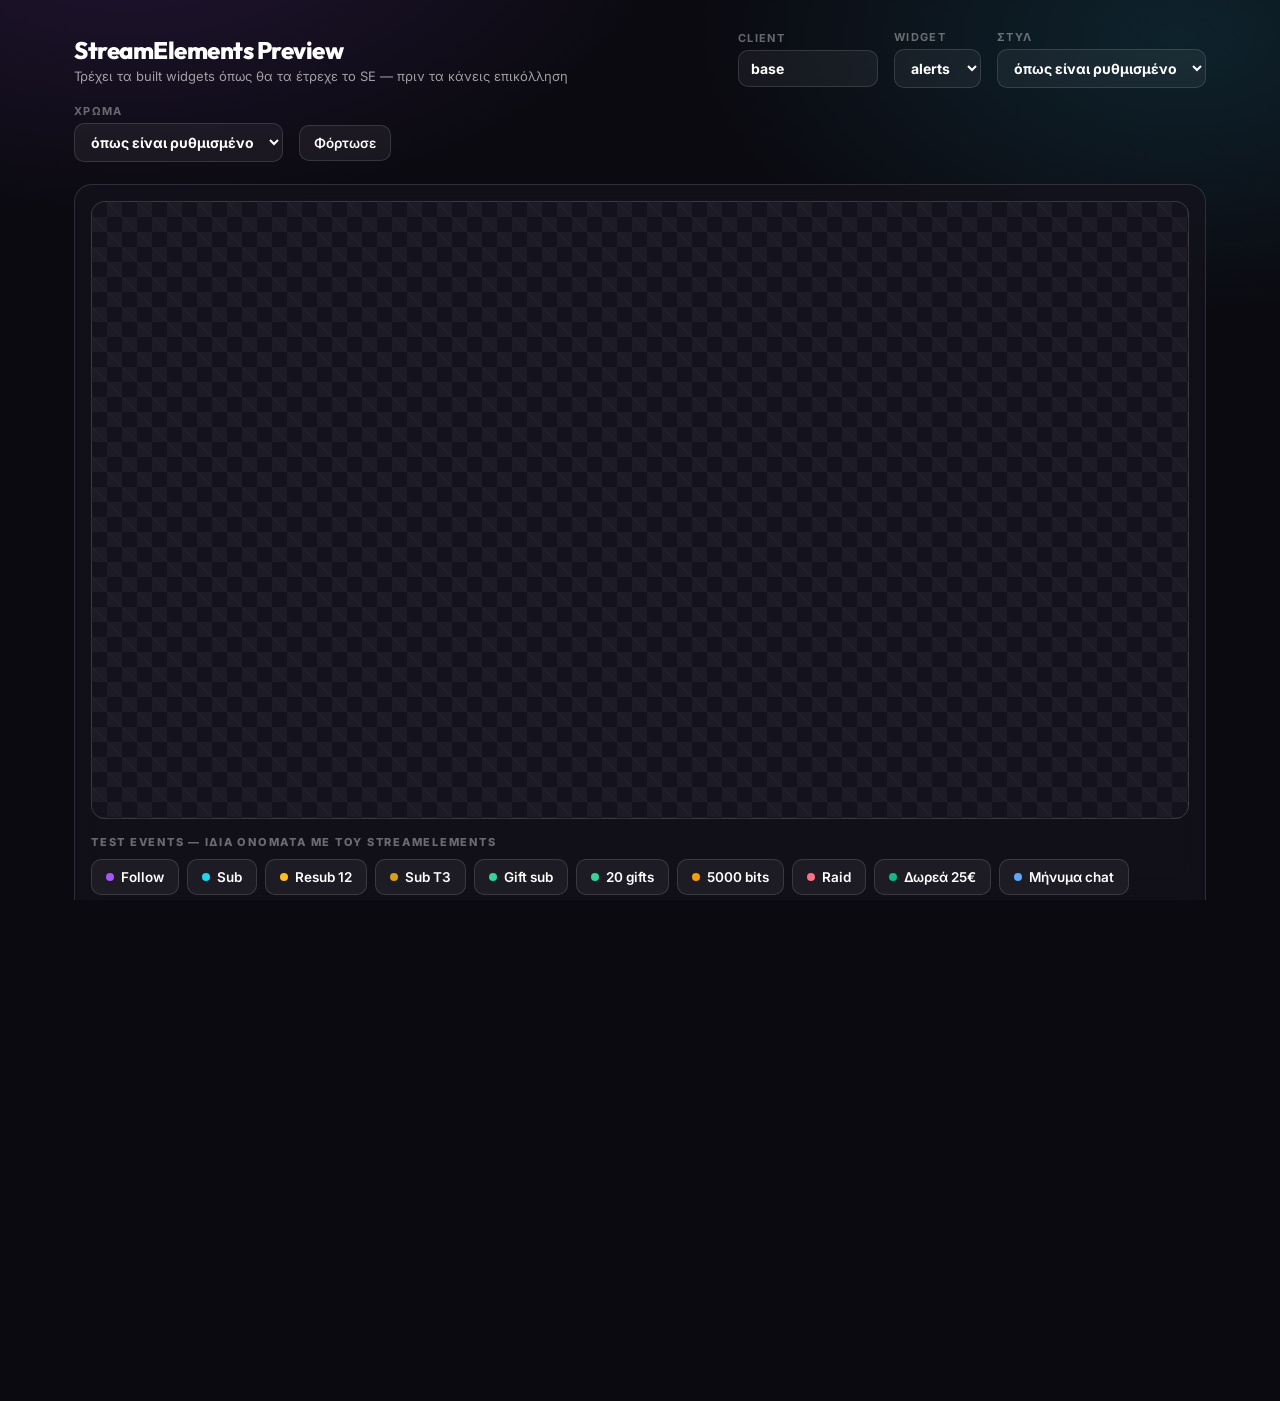
==== se-preview.html @ 5532cc04 "Twitch overlay pack: alerts, goal, chat, labels and scene screens A skinnable set of browser-source " ====
<!DOCTYPE html>
<html lang="el">
<head>
<meta charset="utf-8">
<meta name="viewport" content="width=device-width, initial-scale=1">
<title>StreamElements Preview</title>
<link rel="stylesheet" href="css/theme.css">
<style>
  body {
    overflow: auto;
    background: #0b0a11;
    background-image:
      radial-gradient(900px 500px at 10% -10%, rgba(168,85,247,.15), transparent 60%),
      radial-gradient(800px 460px at 92% 4%, rgba(34,211,238,.12), transparent 60%);
    background-attachment: fixed;
  }
  .shell { max-width: 1180px; margin: 0 auto; padding: 30px 24px 60px; }

  header { display: flex; align-items: center; gap: 16px; margin-bottom: 22px; flex-wrap: wrap; }
  h1 { margin: 0; font-family: var(--font-display); font-weight: 800; font-size: 24px; letter-spacing: -.02em; }
  .tag { font-size: 13px; color: var(--muted); margin-top: 3px; }
  .spacer { flex: 1; }

  label.field { display: flex; flex-direction: column; gap: 5px; font-size: 11px;
                letter-spacing: .12em; text-transform: uppercase; color: var(--dim); font-weight: 700; }
  select, input[type="text"] {
    background: rgba(255,255,255,.05); border: 1px solid var(--stroke); color: var(--ink);
    border-radius: 10px; padding: 9px 12px; font: inherit; font-size: 14px; outline: none;
  }
  select:focus { border-color: var(--accent); }

  .panel {
    background: rgba(20,18,29,.72);
    border: 1px solid var(--stroke);
    border-radius: 18px;
    -webkit-backdrop-filter: blur(14px);
    backdrop-filter: blur(14px);
    padding: 16px;
    margin-bottom: 18px;
  }

  .stage {
    position: relative;
    width: 100%;
    aspect-ratio: 16 / 9;
    border-radius: 14px;
    overflow: hidden;
    border: 1px solid var(--stroke);
    background-color: #14121c;
    background-image:
      linear-gradient(45deg, rgba(255,255,255,.04) 25%, transparent 25%, transparent 75%, rgba(255,255,255,.04) 75%),
      linear-gradient(45deg, rgba(255,255,255,.04) 25%, transparent 25%, transparent 75%, rgba(255,255,255,.04) 75%);
    background-size: 30px 30px;
    background-position: 0 0, 15px 15px;
  }
  .stage iframe { position: absolute; inset: 0; width: 100%; height: 100%; border: 0; }

  .section-title { font-size: 11px; letter-spacing: .16em; text-transform: uppercase;
                   color: var(--dim); font-weight: 800; margin: 16px 0 10px; }

  .btns { display: flex; flex-wrap: wrap; gap: 8px; }
  .btn {
    display: inline-flex; align-items: center; gap: 7px;
    padding: 9px 14px; background: rgba(255,255,255,.055);
    border: 1px solid var(--stroke); border-radius: 10px; color: var(--ink);
    font: inherit; font-size: 13.5px; font-weight: 600; cursor: pointer;
    transition: transform .12s var(--ease-back), background .16s;
  }
  .btn:hover { background: rgba(255,255,255,.1); }
  .btn:active { transform: scale(.96); }
  .btn i { width: 8px; height: 8px; border-radius: 50%; background: var(--c, var(--accent)); }

  .log {
    margin-top: 14px; max-height: 190px; overflow: auto;
    font-family: ui-monospace, "Cascadia Mono", Consolas, monospace;
    font-size: 12px; line-height: 1.7; color: var(--muted);
    background: rgba(0,0,0,.32); border: 1px solid var(--stroke);
    border-radius: 10px; padding: 10px 12px;
  }
  .log b { color: var(--accent-2); font-weight: 700; }
  .log .err { color: #fb7185; }
  .log .ok { color: #34d399; }

  .steps { display: grid; gap: 7px; font-size: 13.5px; color: var(--muted); margin-bottom: 14px; }
  .steps b { color: var(--ink); }
  .steps span::before {
    content: '';
    display: inline-block;
    width: 5px; height: 5px;
    border-radius: 50%;
    background: var(--accent);
    margin-right: 10px;
    vertical-align: 2px;
  }

  .copy-row .btn { min-width: 168px; justify-content: center; font-weight: 700; }
  .copy-row .btn.done {
    background: linear-gradient(140deg, var(--accent), var(--accent-2));
    border-color: transparent;
    color: #0b0a12;
  }
  .copy-row .btn small { font-weight: 600; opacity: .65; margin-left: 2px; }

  .warn {
    border-color: #fb7185;
    background: rgba(251, 113, 133, .10);
    color: #ffd7dc;
    font-size: 14px;
    line-height: 1.7;
  }
  .warn b { color: #fff; }

  .note { font-size: 13.5px; color: var(--muted); line-height: 1.7; }
  .note b { color: var(--ink); }
  code { font-family: ui-monospace, Consolas, monospace; font-size: 12.5px;
         background: rgba(255,255,255,.07); border: 1px solid var(--stroke);
         padding: 1.5px 6px; border-radius: 6px; color: var(--accent-3); }
</style>
</head>
<body>

<div class="shell">
  <div class="panel warn" id="warn" hidden>
    <b>Η σελίδα άνοιξε απευθείας από τον φάκελο.</b><br>
    Ο browser δεν επιτρέπει σε σελίδα <code>file://</code> να διαβάσει άλλα αρχεία,
    οπότε τίποτα δεν μπορεί να φορτώσει εδώ.<br><br>
    Τρέξε το <b>start.cmd</b> (ή <code>node serve.js</code>) και άνοιξε
    <b>http://localhost:8777/se-preview.html</b>.
  </div>

  <header>
    <div>
      <h1>StreamElements Preview</h1>
      <div class="tag">Τρέχει τα built widgets όπως θα τα έτρεχε το SE — πριν τα κάνεις επικόλληση</div>
    </div>
    <div class="spacer"></div>
    <label class="field">Client
      <input type="text" id="name" value="base" style="width:140px">
    </label>
    <label class="field">Widget
      <select id="overlay">
        <option value="alerts">alerts</option>
        <option value="goal">goal</option>
        <option value="chat">chat</option>
        <option value="labels">labels</option>
        <option value="scene">scene</option>
      </select>
    </label>
    <label class="field">Στυλ
      <select id="skinSel">
        <option value="">όπως είναι ρυθμισμένο</option>
      </select>
    </label>
    <label class="field">Χρώμα
      <select id="variant">
        <option value="">όπως είναι ρυθμισμένο</option>
        <option value="default">Κανονικό</option>
        <option value="mono">Χωρίς χρώμα</option>
        <option value="crimson">Κόκκινο</option>
        <option value="frost">Παγωμένο</option>
        <option value="jade">Νεφρίτης</option>
        <option value="lilac">Μωβ</option>
        <option value="custom">Δικό μου χρώμα</option>
      </select>
    </label>
    <label class="field">&nbsp;
      <button class="btn" id="load">Φόρτωσε</button>
    </label>
  </header>

  <div class="panel">
    <div class="stage"><iframe id="frame" title="widget"></iframe></div>

    <div class="section-title">Test events — ίδια ονόματα με του StreamElements</div>
    <div class="btns" id="tests"></div>

    <div class="log" id="log"></div>
  </div>

  <div class="panel">
    <div class="section-title">Επικόλληση στο StreamElements</div>
    <div class="steps">
      <span>Overlay editor → <b>+ Add Widget → Static/Custom → Custom Widget</b></span>
      <span><b>Settings → OPEN EDITOR</b>, και σβήσε ό,τι έχει μέσα</span>
      <span>Πάτα ένα κουμπί, πήγαινε στην ομώνυμη καρτέλα του SE, <b>Ctrl+V</b>. Και τα τέσσερα.</span>
      <span><b>Done</b> → μεγάλωσε το widget στον καμβά</span>
    </div>
    <div class="btns copy-row" id="copyRow"></div>
  </div>

  <div class="panel note">
    Φορτώνει τα <code>widget.html</code>, <code>widget.css</code>, <code>widget.js</code> και
    <code>fields.json</code> από το <code>dist/&lt;client&gt;-se/&lt;widget&gt;/</code>, τα ενώνει
    σε ένα iframe και στέλνει <b>onWidgetLoad</b> και <b>onEventReceived</b> ακριβώς όπως το
    StreamElements. Αν παίζει εδώ, παίζει και εκεί.
    <br><br>
    Φτιάξε πρώτα τα αρχεία με <code>node make-se.js &lt;client&gt;</code>.
  </div>
</div>

<script>
(function () {
  'use strict';

  var frame = document.getElementById('frame');
  var logBox = document.getElementById('log');
  var nameInput = document.getElementById('name');
  var overlaySel = document.getElementById('overlay');
  var variantSel = document.getElementById('variant');
  var skinSel = document.getElementById('skinSel');

  function log(text, kind) {
    var line = document.createElement('div');
    if (kind) line.className = kind;
    line.innerHTML = '<b>' + new Date().toLocaleTimeString() + '</b> ' + text;
    logBox.appendChild(line);
    logBox.scrollTop = logBox.scrollHeight;
  }

  /* --- which widgets this client actually has ---------------------------- */

  function loadManifest() {
    var name = nameInput.value.trim() || 'base';
    return fetch('dist/' + name + '-se/widgets.json')
      .then(function (res) { return res.ok ? res.json() : null; })
      .catch(function () { return null; })
      .then(function (list) {
        if (!list || !list.length) return;   /* keep the built-in options */
        var chosen = overlaySel.value;
        overlaySel.innerHTML = '';
        list.forEach(function (w) {
          var opt = document.createElement('option');
          opt.value = w.key;
          opt.textContent = w.title === w.key ? w.key : w.title + '  (' + w.key + ')';
          overlaySel.appendChild(opt);
        });
        /* stay on the same widget across clients when it exists */
        if ([].some.call(overlaySel.options, function (o) { return o.value === chosen; })) {
          overlaySel.value = chosen;
        }
      });
  }

  /* --- load the built widget into an iframe, the way SE assembles it ----- */

  var OFFLINE = window.location.protocol === 'file:';
  if (OFFLINE) document.getElementById('warn').hidden = false;

  function load() {
    if (OFFLINE) {
      log('Άνοιξε τη σελίδα από http://localhost:8777/se-preview.html', 'err');
      return Promise.resolve();
    }
    var name = nameInput.value.trim() || 'base';
    var overlay = overlaySel.value;
    var base = 'dist/' + name + '-se/' + overlay + '/';

    logBox.innerHTML = '';
    log('φόρτωση ' + base + ' …');

    Promise.all(['widget.html', 'widget.css', 'widget.js', 'fields.json'].map(function (file) {
      return fetch(base + file).then(function (res) {
        if (!res.ok) throw new Error(file + ' → ' + res.status);
        return res.text();
      });
    })).then(function (parts) {
      var html = parts[0], css = parts[1], js = parts[2];
      var fields = JSON.parse(parts[3]);

      /* keep the raw text around for the copy buttons */
      loaded = { HTML: html, CSS: css, JS: js, FIELDS: parts[3] };
      renderCopyButtons();

      /* SE hands the widget the *values* of the fields, not the definitions */
      var fieldData = {};
      Object.keys(fields).forEach(function (key) { fieldData[key] = fields[key].value; });

      /* the pickers up top stand in for changing those fields inside SE */
      if (fields.skin && fields.skin.options && skinSel.options.length < 2) {
        Object.keys(fields.skin.options).forEach(function (name) {
          var opt = document.createElement('option');
          opt.value = name;
          opt.textContent = fields.skin.options[name];
          skinSel.appendChild(opt);
        });
      }
      if (skinSel.value) fieldData.skin = skinSel.value;
      if (variantSel.value) fieldData.variant = variantSel.value;

      frame.onload = function () {
        frame.contentWindow.dispatchEvent(new CustomEvent('onWidgetLoad', {
          detail: { fieldData: fieldData, session: { data: {} }, channel: { username: name } }
        }));
        log('onWidgetLoad στάλθηκε με ' + Object.keys(fieldData).length + ' fields', 'ok');
      };

      frame.srcdoc =
        '<!DOCTYPE html><html><head><meta charset="utf-8"><style>' + css + '</style></head>' +
        '<body>' + html + '<' + 'script>' + js + '<' + '/script></body></html>';

      log('φορτώθηκαν ' + [html.length, css.length, js.length].join(' / ') + ' bytes (html/css/js)');
    }).catch(function (err) {
      var message = String((err && err.message) || err);
      if (/404/.test(message)) {
        log('Δεν υπάρχει build για «' + name + '». Τρέξε: node make-se.js ' + name, 'err');
      } else if (/Failed to fetch|NetworkError|Load failed/i.test(message)) {
        log('Δεν απαντάει ο server στο :8777. Τρέξε το start.cmd και ξαναδοκίμασε.', 'err');
      } else {
        log('σφάλμα: ' + message, 'err');
      }
    });
  }

  /* --- copy straight into the four StreamElements tabs ------------------- */

  var loaded = null;
  var copyRow = document.getElementById('copyRow');

  function copyViaTextarea(text) {
    return new Promise(function (resolve, reject) {
      var box = document.createElement('textarea');
      box.value = text;
      box.style.position = 'fixed';
      box.style.top = '0';
      box.style.opacity = '0';
      document.body.appendChild(box);
      box.focus();
      box.select();
      var ok = false;
      try { ok = document.execCommand('copy'); } catch (err) { ok = false; }
      box.remove();
      ok ? resolve() : reject(new Error('η αντιγραφή απέτυχε'));
    });
  }

  function copy(text) {
    /* The async API needs a focused document and a secure context, and
       refuses in both cases with an exception — so it always falls back to
       the textarea rather than leaving the button dead. */
    if (navigator.clipboard && window.isSecureContext) {
      return navigator.clipboard.writeText(text).catch(function () {
        return copyViaTextarea(text);
      });
    }
    return copyViaTextarea(text);
  }

  function renderCopyButtons() {
    copyRow.innerHTML = '';
    ['HTML', 'CSS', 'JS', 'FIELDS'].forEach(function (box) {
      var text = loaded[box];
      var button = document.createElement('button');
      button.className = 'btn';
      button.innerHTML = 'Αντιγραφή ' + box +
        ' <small>' + Math.round(text.length / 1024) + 'KB</small>';
      button.onclick = function () {
        copy(text).then(function () {
          button.classList.add('done');
          button.innerHTML = '✓ ' + box + ' αντιγράφηκε';
          log('αντιγράφηκε το ' + box + ' — επικόλλησέ το στην καρτέλα ' + box, 'ok');
        }).catch(function (err) {
          log('δεν έγινε αντιγραφή: ' + err.message, 'err');
        });
      };
      copyRow.appendChild(button);
    });
  }

  /* --- the events StreamElements actually sends -------------------------- */

  var NAMES = ['nikos_gr', 'AthenaPlays', 'kostas__', 'MariaTV', 'ElenaStreams'];
  function who() { return NAMES[Math.floor(Math.random() * NAMES.length)]; }

  var TESTS = [
    { label: 'Follow', c: '#a855f7', listener: 'follower-latest',
      event: function () { var n = who(); return { name: n, displayName: n, amount: 1 }; } },
    { label: 'Sub', c: '#22d3ee', listener: 'subscriber-latest',
      event: function () { var n = who(); return { name: n, displayName: n, amount: 1, tier: '1000', gifted: false }; } },
    { label: 'Resub 12', c: '#fbbf24', listener: 'subscriber-latest',
      event: function () { var n = who(); return { name: n, displayName: n, amount: 12, tier: '2000', message: 'ένα χρόνο εδώ!' }; } },
    { label: 'Sub T3', c: '#d4a017', listener: 'subscriber-latest',
      event: function () { var n = who(); return { name: n, displayName: n, amount: 1, tier: '3000', gifted: false }; } },
    { label: 'Gift sub', c: '#34d399', listener: 'subscriber-latest',
      event: function () { return { name: who(), displayName: who(), amount: 1, tier: '1000', gifted: true, sender: who() }; } },
    { label: '20 gifts', c: '#34d399', listener: 'subscriber-latest',
      event: function () { return { displayName: who(), amount: 20, bulkGifted: true, sender: who() }; } },
    { label: '5000 bits', c: '#f59e0b', listener: 'cheer-latest',
      event: function () { var n = who(); return { name: n, displayName: n, amount: 5000, message: 'πάμε!' }; } },
    { label: 'Raid', c: '#fb7185', listener: 'raid-latest',
      event: function () { var n = who(); return { name: n, displayName: n, amount: 340 }; } },
    { label: 'Δωρεά 25€', c: '#10b981', listener: 'tip-latest',
      event: function () { return { name: who(), amount: 25, currency: 'EUR', message: 'συνέχισε έτσι' }; } },
    { label: 'Μήνυμα chat', c: '#60a5fa', listener: 'message',
      event: function () {
        var n = who();
        return { data: { nick: n.toLowerCase(), displayName: n, displayColor: '#22d3ee',
                         text: 'καλησπέρα από Κύπρο!', badges: [{ type: 'subscriber' }], emotes: [] } };
      } }
  ];

  var tests = document.getElementById('tests');
  TESTS.forEach(function (t) {
    var b = document.createElement('button');
    b.className = 'btn';
    b.innerHTML = '<i style="--c:' + t.c + '"></i>' + t.label;
    b.onclick = function () {
      if (!frame.contentWindow) return;
      frame.contentWindow.dispatchEvent(new CustomEvent('onEventReceived', {
        detail: { listener: t.listener, event: t.event() }
      }));
      log('onEventReceived → ' + t.listener);
    };
    tests.appendChild(b);
  });

  function reload() { loadManifest().then(load); }

  document.getElementById('load').onclick = reload;
  overlaySel.onchange = load;
  variantSel.onchange = load;
  skinSel.onchange = load;
  reload();
})();
</script>
</body>
</html>
---- css/theme.css ----
/* ==========================================================================
   theme.css — the single place to change how everything looks.
   Every overlay in this pack reads these variables, so one edit here
   re-skins the whole set.

   Compatibility note: OBS ships an older Chromium (CEF). This file
   deliberately avoids color-mix(), :has() and CSS nesting so it renders
   identically in OBS 29+ and in a normal browser.
   ========================================================================== */

@import url('https://fonts.googleapis.com/css2?family=Outfit:wght@400;600;700;800&family=Inter:wght@400;500;600;700&display=swap');

:root {
  /* --- brand ------------------------------------------------------------ */
  --accent:        #a855f7;   /* main accent            */
  --accent-2:      #22d3ee;   /* secondary / gradient   */
  --accent-3:      #fbbf24;   /* highlight, money, bits */
  --accent-soft:   rgba(168, 85, 247, 0.28);
  --accent-glow:   rgba(168, 85, 247, 0.45);

  /* --- surfaces --------------------------------------------------------- */
  --card:          rgba(17, 15, 26, 0.78);
  --card-solid:    #110f1a;
  --stroke:        rgba(255, 255, 255, 0.13);
  --stroke-strong: rgba(255, 255, 255, 0.26);

  /* --- text ------------------------------------------------------------- */
  --ink:           #ffffff;
  --muted:         rgba(255, 255, 255, 0.60);
  --dim:           rgba(255, 255, 255, 0.38);

  /* --- shape ------------------------------------------------------------ */
  --radius:        20px;
  --radius-sm:     12px;
  --shadow:        0 18px 50px rgba(0, 0, 0, 0.55);
  --ring:          0 0 0 1px var(--stroke), 0 0 44px var(--accent-glow);

  /* --- type ------------------------------------------------------------- */
  --font-display: 'Outfit', 'Segoe UI', system-ui, sans-serif;
  --font-ui:      'Inter', 'Segoe UI', system-ui, sans-serif;

  /* --- motion ----------------------------------------------------------- */
  --ease-out:  cubic-bezier(0.16, 1, 0.3, 1);
  --ease-back: cubic-bezier(0.34, 1.56, 0.64, 1);
}

/* --- accent presets: add ?theme=ember to any overlay URL ----------------- */
.theme-ember  { --accent: #fb7185; --accent-2: #fb923c; --accent-3: #fde047;
                --accent-soft: rgba(251,113,133,.28); --accent-glow: rgba(251,113,133,.45); }
.theme-mint   { --accent: #34d399; --accent-2: #22d3ee; --accent-3: #a3e635;
                --accent-soft: rgba(52,211,153,.28);  --accent-glow: rgba(52,211,153,.42); }
.theme-gold   { --accent: #fbbf24; --accent-2: #f97316; --accent-3: #fff1a8;
                --accent-soft: rgba(251,191,36,.28);  --accent-glow: rgba(251,191,36,.42); }
.theme-ice    { --accent: #60a5fa; --accent-2: #a78bfa; --accent-3: #e0f2fe;
                --accent-soft: rgba(96,165,250,.28);  --accent-glow: rgba(96,165,250,.42); }
.theme-hot    { --accent: #f43f5e; --accent-2: #a855f7; --accent-3: #fb923c;
                --accent-soft: rgba(244,63,94,.28);   --accent-glow: rgba(244,63,94,.45); }

/* ==========================================================================
   base — overlays are transparent by default; OBS composites them over video
   ========================================================================== */

* { box-sizing: border-box; }

html, body {
  margin: 0;
  padding: 0;
  width: 100%;
  height: 100%;
  overflow: hidden;
  background: transparent;
  font-family: var(--font-ui);
  color: var(--ink);
  -webkit-font-smoothing: antialiased;
}

/* The control room adds this to preview overlays on a visible backdrop. */
body.checkered {
  background-color: #14121c;
  background-image:
    linear-gradient(45deg, rgba(255,255,255,.035) 25%, transparent 25%, transparent 75%, rgba(255,255,255,.035) 75%),
    linear-gradient(45deg, rgba(255,255,255,.035) 25%, transparent 25%, transparent 75%, rgba(255,255,255,.035) 75%);
  background-size: 28px 28px;
  background-position: 0 0, 14px 14px;
}

/* ==========================================================================
   shared building blocks
   ========================================================================== */

.card {
  position: relative;
  background: var(--card);
  border: 1px solid var(--stroke);
  border-radius: var(--radius);
  box-shadow: var(--shadow);
  -webkit-backdrop-filter: blur(14px) saturate(140%);
  backdrop-filter: blur(14px) saturate(140%);
  overflow: hidden;
}

/* A 1px gradient edge that sits on top of the card border. */
.card-edge::before {
  content: '';
  position: absolute;
  inset: 0;
  border-radius: inherit;
  padding: 1px;
  background: linear-gradient(120deg, var(--accent), var(--accent-2), transparent 60%);
  -webkit-mask: linear-gradient(#000 0 0) content-box, linear-gradient(#000 0 0);
  -webkit-mask-composite: xor;
          mask: linear-gradient(#000 0 0) content-box, linear-gradient(#000 0 0);
          mask-composite: exclude;
  pointer-events: none;
  opacity: .9;
}

/* Diagonal light sweep, played once when an element appears. */
.sweep::after {
  content: '';
  position: absolute;
  top: 0;
  left: -60%;
  width: 45%;
  height: 100%;
  background: linear-gradient(100deg, transparent, rgba(255,255,255,.20), transparent);
  transform: skewX(-18deg);
  animation: sweep 1.15s var(--ease-out) .28s 1 both;
  pointer-events: none;
}

@keyframes sweep {
  from { left: -60%; }
  to   { left: 130%; }
}

.eyebrow {
  font-family: var(--font-ui);
  font-weight: 700;
  font-size: 13px;
  letter-spacing: .18em;
  text-transform: uppercase;
  color: var(--muted);
}

.stack { display: flex; flex-direction: column; }
.row   { display: flex; align-items: center; }

/* Positioning helper — every overlay accepts ?pos=top-left … bottom-right */
.anchor { position: fixed; display: flex; padding: 24px; }
.pos-top-left      { inset: 0; align-items: flex-start;  justify-content: flex-start; }
.pos-top-center    { inset: 0; align-items: flex-start;  justify-content: center; }
.pos-top-right     { inset: 0; align-items: flex-start;  justify-content: flex-end; }
.pos-center-left   { inset: 0; align-items: center;      justify-content: flex-start; }
.pos-center        { inset: 0; align-items: center;      justify-content: center; }
.pos-center-right  { inset: 0; align-items: center;      justify-content: flex-end; }
.pos-bottom-left   { inset: 0; align-items: flex-end;    justify-content: flex-start; }
.pos-bottom-center { inset: 0; align-items: flex-end;    justify-content: center; }
.pos-bottom-right  { inset: 0; align-items: flex-end;    justify-content: flex-end; }

/* Respect the viewer's motion preference where it is expressed. */
@media (prefers-reduced-motion: reduce) {
  .sweep::after { animation: none; }
}
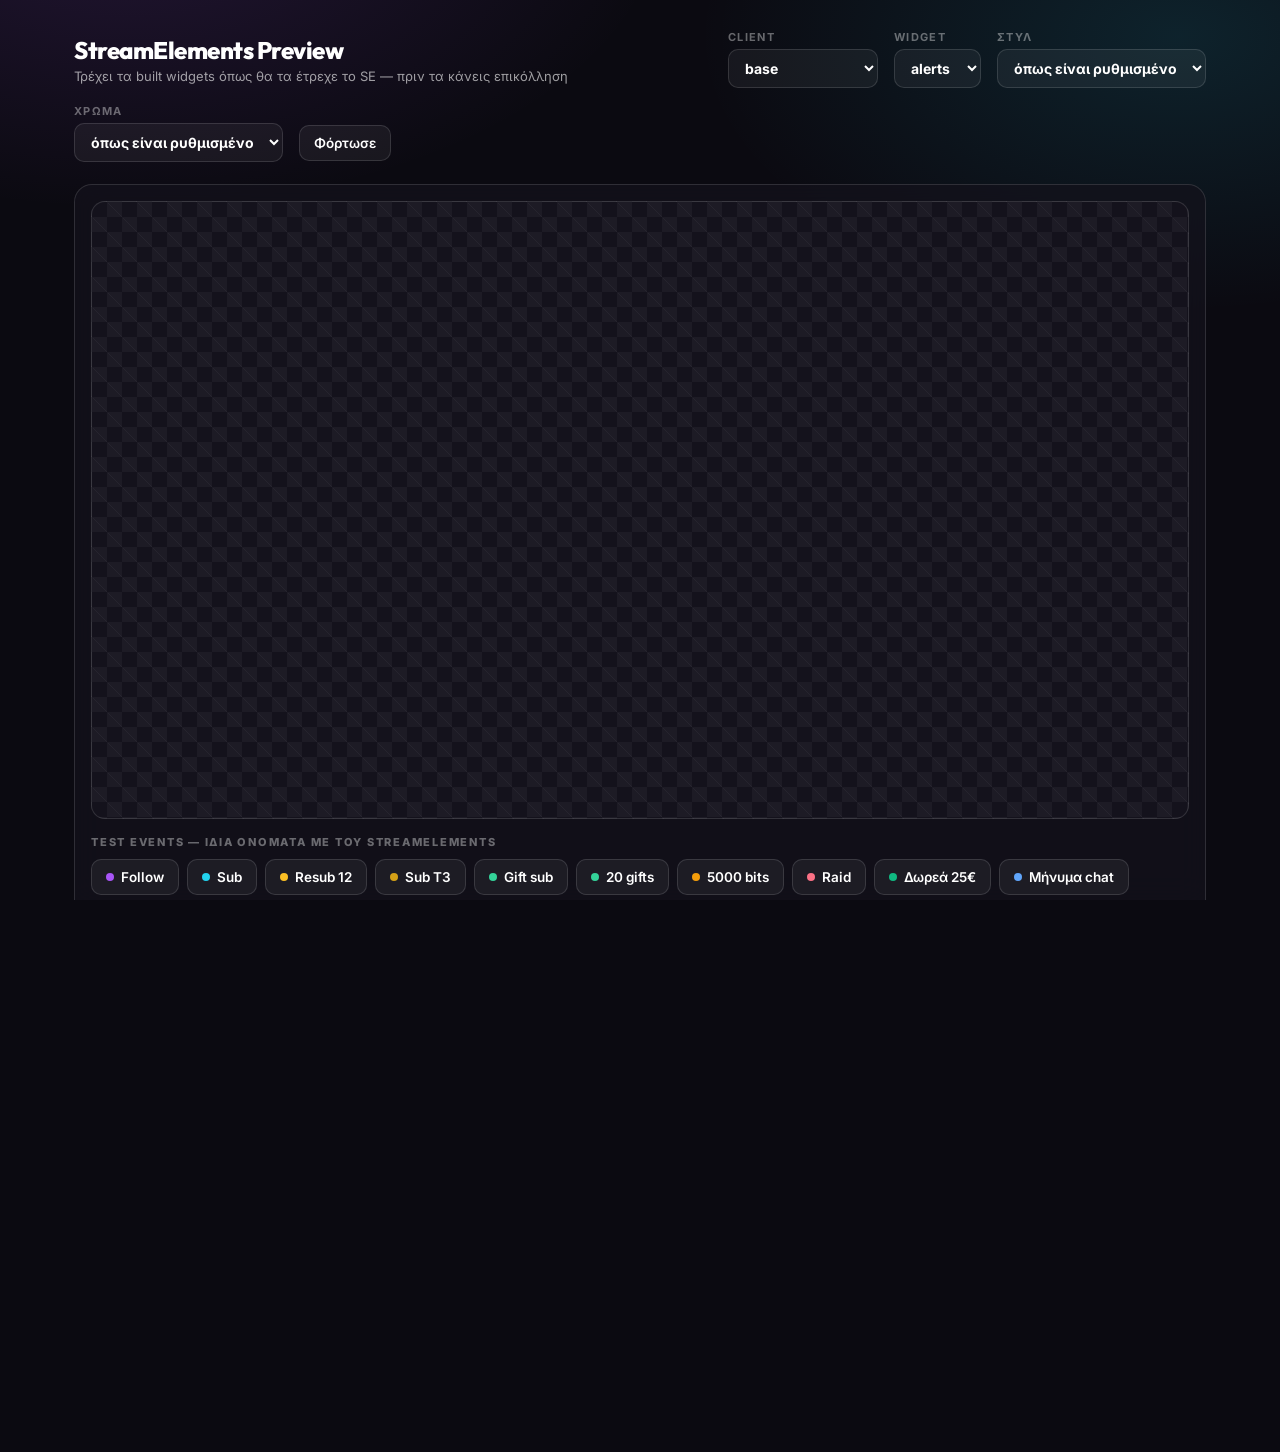
==== commit f802b67f: "The client is a list you pick from, not a name you type The Client field was free text starting at "" ====
--- a/se-preview.html
+++ b/se-preview.html
@@ -93,6 +93,16 @@
     vertical-align: 2px;
   }
 
+  .copy-for {
+    font-size: 14px; color: var(--muted); margin-bottom: 12px;
+    padding: 10px 14px; border-radius: 12px;
+    border: 1px solid var(--stroke);
+    background: rgba(255,255,255,.04);
+  }
+  .copy-for b { color: var(--ink); }
+  .copy-for.stale { color: #ffd7dc; border-color: #fb7185; background: rgba(251,113,133,.10); }
+  .copy-row.stale { opacity: .35; pointer-events: none; }
+
   .copy-row .btn { min-width: 168px; justify-content: center; font-weight: 700; }
   .copy-row .btn.done {
     background: linear-gradient(140deg, var(--accent), var(--accent-2));
@@ -135,7 +145,9 @@
     </div>
     <div class="spacer"></div>
     <label class="field">Client
-      <input type="text" id="name" value="base" style="width:140px">
+      <select id="name" style="min-width:150px">
+        <option value="base">base</option>
+      </select>
     </label>
     <label class="field">Widget
       <select id="overlay">
@@ -185,6 +197,7 @@
       <span>Πάτα ένα κουμπί, πήγαινε στην ομώνυμη καρτέλα του SE, <b>Ctrl+V</b>. Και τα τέσσερα.</span>
       <span><b>Done</b> → μεγάλωσε το widget στον καμβά</span>
     </div>
+    <div class="copy-for" id="copyFor"></div>
     <div class="btns copy-row" id="copyRow"></div>
   </div>
 
@@ -215,6 +228,29 @@
     line.innerHTML = '<b>' + new Date().toLocaleTimeString() + '</b> ' + text;
     logBox.appendChild(line);
     logBox.scrollTop = logBox.scrollHeight;
+  }
+
+  /* --- which clients have actually been built ---------------------------- */
+
+  /* Written by make-se.js from the folders on disk. A list you pick from
+     cannot be misspelt, and cannot quietly stay on the previous client. */
+  function loadClients() {
+    var wanted = new URLSearchParams(window.location.search).get('client');
+    return fetch('dist/clients.json')
+      .then(function (res) { return res.ok ? res.json() : null; })
+      .catch(function () { return null; })
+      .then(function (list) {
+        if (!list || !list.length) return;
+        nameInput.innerHTML = '';
+        list.forEach(function (client) {
+          var opt = document.createElement('option');
+          opt.value = client;
+          opt.textContent = client;
+          nameInput.appendChild(opt);
+        });
+        if (wanted && list.indexOf(wanted) !== -1) nameInput.value = wanted;
+        else if (list.indexOf('base') !== -1) nameInput.value = 'base';
+      });
   }
 
   /* --- which widgets this client actually has ---------------------------- */
@@ -269,7 +305,6 @@
 
       /* keep the raw text around for the copy buttons */
       loaded = { HTML: html, CSS: css, JS: js, FIELDS: parts[3] };
-      renderCopyButtons();
 
       /* SE hands the widget the *values* of the fields, not the definitions */
       var fieldData = {};
@@ -287,6 +322,12 @@
       if (skinSel.value) fieldData.skin = skinSel.value;
       if (variantSel.value) fieldData.variant = variantSel.value;
 
+      /* Now that the real values are settled: name what the buttons hold,
+         then build them. In that order — the buttons print the name. */
+      loadedFor = { name: name, widget: overlay, skin: fieldData.skin || 'default' };
+      renderCopyButtons();
+      markFresh();
+
       frame.onload = function () {
         frame.contentWindow.dispatchEvent(new CustomEvent('onWidgetLoad', {
           detail: { fieldData: fieldData, session: { data: {} }, channel: { username: name } }
@@ -308,13 +349,40 @@
       } else {
         log('σφάλμα: ' + message, 'err');
       }
+      /* Whatever the buttons are still holding is the previous client, and
+         handing that over on a failed load is exactly the trap. */
+      loaded = null;
+      loadedFor = null;
+      copyRow.innerHTML = '';
+      markStale('Δεν φόρτωσε το <b>' + name + '</b> — δεν υπάρχει τίποτα να αντιγράψεις');
     });
   }
 
   /* --- copy straight into the four StreamElements tabs ------------------- */
 
   var loaded = null;
+  var loadedFor = null;
   var copyRow = document.getElementById('copyRow');
+  var copyFor = document.getElementById('copyFor');
+
+  /* Typing a client name used to change nothing until Φόρτωσε was pressed,
+     so the copy buttons kept handing over whatever had been loaded before —
+     usually base, whose skin is the plain one. That is indistinguishable
+     from a broken skin once it is pasted into StreamElements. */
+  function markStale(why) {
+    copyRow.classList.add('stale');
+    copyFor.classList.add('stale');
+    copyFor.innerHTML = why ||
+      'Άλλαξες επιλογή — πάτα <b>Φόρτωσε</b> πριν αντιγράψεις';
+  }
+
+  function markFresh() {
+    if (!loadedFor) return;
+    copyRow.classList.remove('stale');
+    copyFor.classList.remove('stale');
+    copyFor.innerHTML = 'Αντιγράφεις: <b>' + loadedFor.name + '</b> · <b>' +
+      loadedFor.widget + '</b> · στυλ <b>' + loadedFor.skin + '</b>';
+  }
 
   function copyViaTextarea(text) {
     return new Promise(function (resolve, reject) {
@@ -353,11 +421,13 @@
       button.className = 'btn';
       button.innerHTML = 'Αντιγραφή ' + box +
         ' <small>' + Math.round(text.length / 1024) + 'KB</small>';
+      var from = loadedFor ? loadedFor.name : '?';
       button.onclick = function () {
         copy(text).then(function () {
           button.classList.add('done');
-          button.innerHTML = '✓ ' + box + ' αντιγράφηκε';
-          log('αντιγράφηκε το ' + box + ' — επικόλλησέ το στην καρτέλα ' + box, 'ok');
+          button.innerHTML = '✓ ' + box + ' · ' + from;
+          log('αντιγράφηκε το ' + box + ' του «' + from +
+              '» — επικόλλησέ το στην καρτέλα ' + box, 'ok');
         }).catch(function (err) {
           log('δεν έγινε αντιγραφή: ' + err.message, 'err');
         });
@@ -413,13 +483,32 @@
     tests.appendChild(b);
   });
 
-  function reload() { loadManifest().then(load); }
-
+  /* Every picker blanks the buttons first and only fills them again when the
+     new files are in — so there is no moment where they hold one client
+     while the page shows another. */
+  function reload() {
+    markStale('Φορτώνει…');
+    copyRow.innerHTML = '';
+    /* so the address bar is a link to exactly this client */
+    var url = new URL(window.location.href);
+    url.searchParams.set('client', nameInput.value);
+    window.history.replaceState(null, '', url);
+    return loadManifest().then(load);
+  }
+
+  function reloadWidget() {
+    markStale('Φορτώνει…');
+    copyRow.innerHTML = '';
+    load();
+  }
+
+  nameInput.onchange = reload;
   document.getElementById('load').onclick = reload;
-  overlaySel.onchange = load;
-  variantSel.onchange = load;
-  skinSel.onchange = load;
-  reload();
+  overlaySel.onchange = reloadWidget;
+  variantSel.onchange = reloadWidget;
+  skinSel.onchange = reloadWidget;
+
+  loadClients().then(reload);
 })();
 </script>
 </body>
